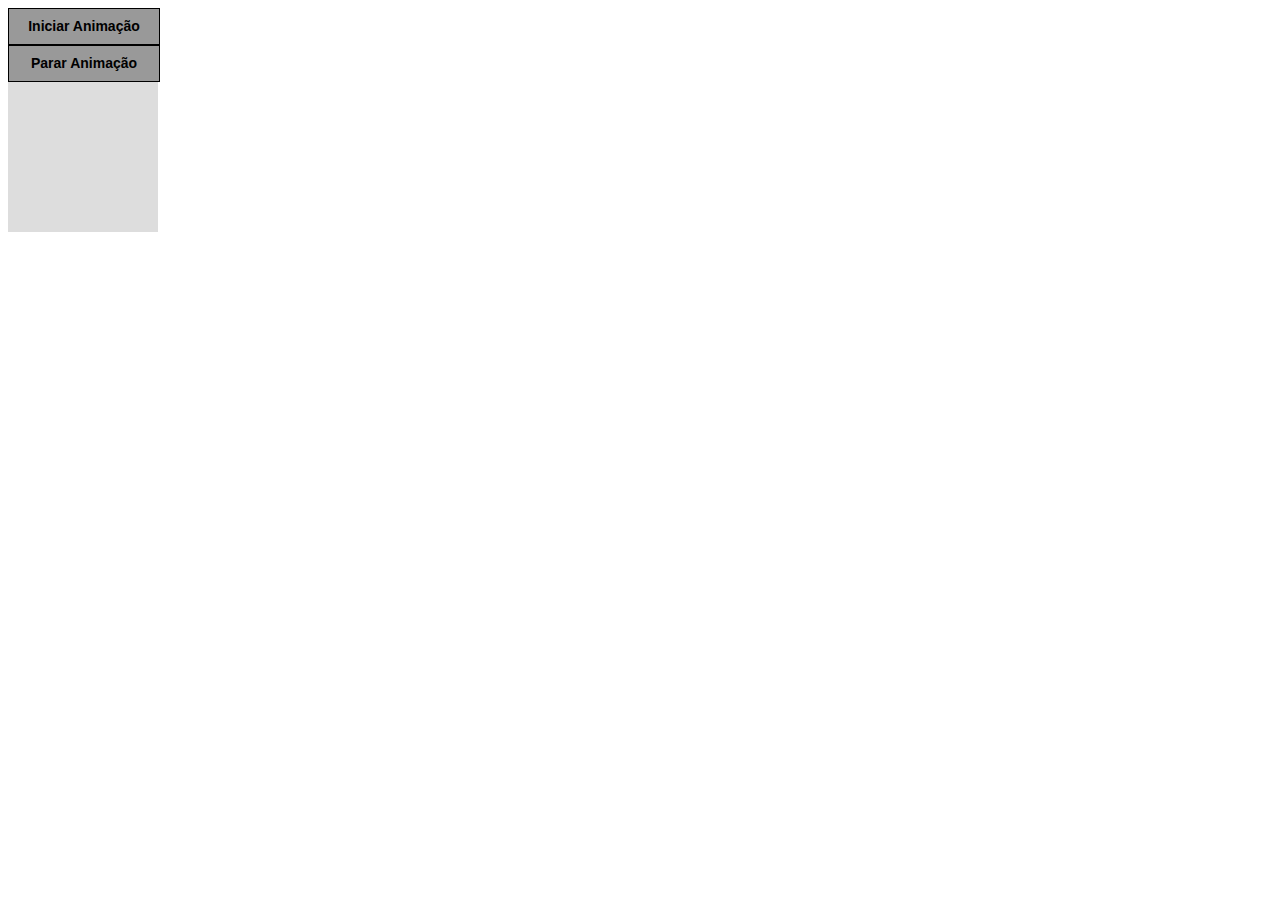
==== conceitos-jquery/index.html @ ad7de292 "Parando uma animacao em andamento com a funcao stop" ====
<!DOCTYPE html>
<html lang="pt-BR">

<head>
    <meta charset="UTF-8">
    <meta http-equiv="X-UA-Compatible" content="IE=edge">
    <meta name="viewport" content="width=device-width, initial-scale=1.0">
    <title>Estudos sobre Jquery</title>
    <style type="text/css">
        .botao {
            width:150px;
            height:35px;
            line-height:35px;
            font-size: 14px;
            font-weight: bold;
            font-family: Arial, Helvetica, sans-serif;
            background-color:#999;
            border: 1px solid #000;
            text-align:center;
            cursor:pointer;
        }
        .div {
            width:150px;
            height:150px;
            background-color:#DDD;
        }
    </style>
</head>

<body>

    <div class="botao" id="btn1">Iniciar Animação</div>
    <div class="botao" id="btn2">Parar Animação</div>
    
    <div class="div"></div>

    <script type="text/javascript" src="js/jquery-3.6.0.min.js"></script>
    <script type="text/javascript" src="js/script.js"></script>
</body>

</html>
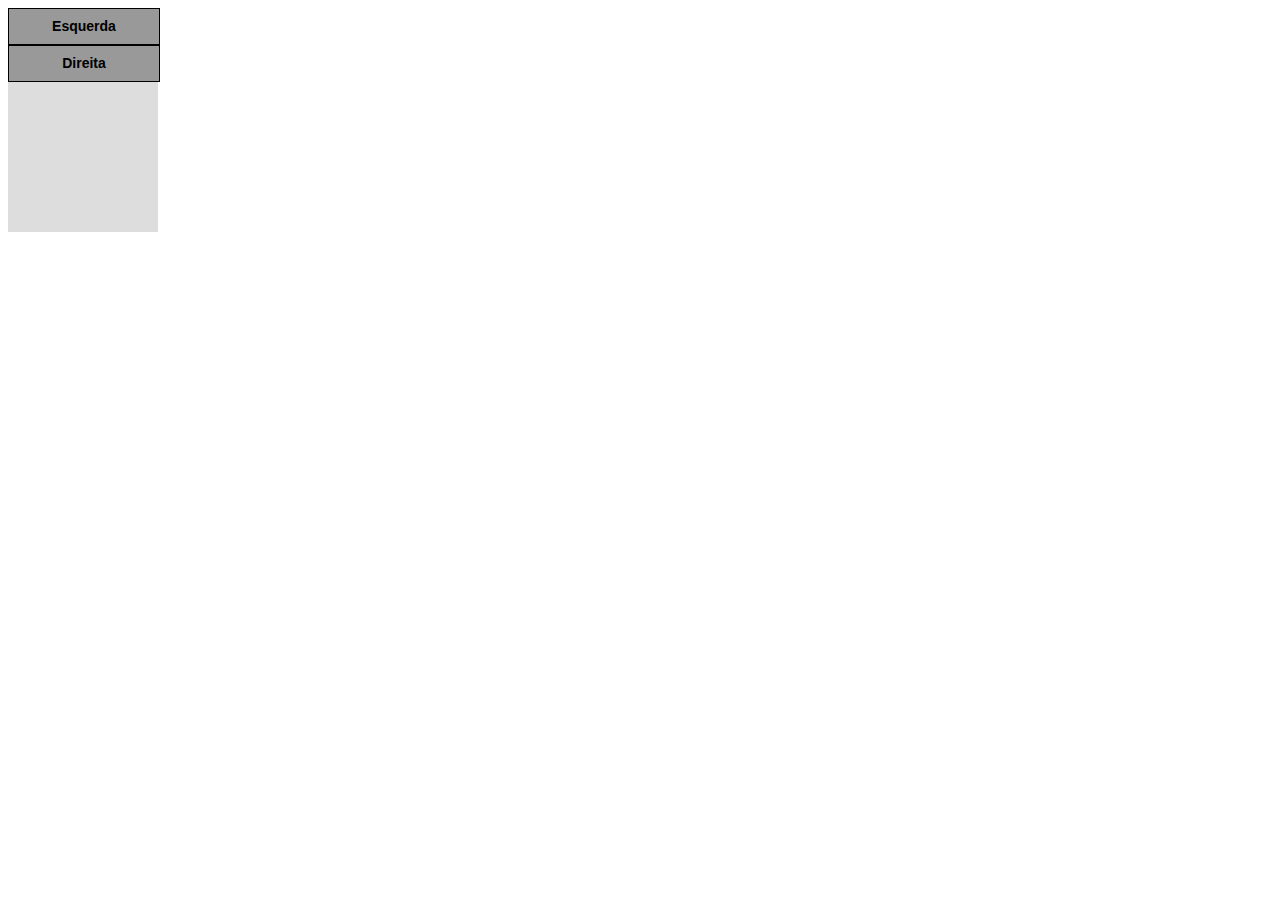
==== commit 69475785: "Somando propriedades na animacao" ====
--- a/conceitos-jquery/index.html
+++ b/conceitos-jquery/index.html
@@ -29,8 +29,8 @@
 
 <body>
 
-    <div class="botao" id="btn1">Iniciar Animação</div>
-    <div class="botao" id="btn2">Parar Animação</div>
+    <div class="botao" id="btn1">Esquerda</div>
+    <div class="botao" id="btn2">Direita</div>
     
     <div class="div"></div>
 
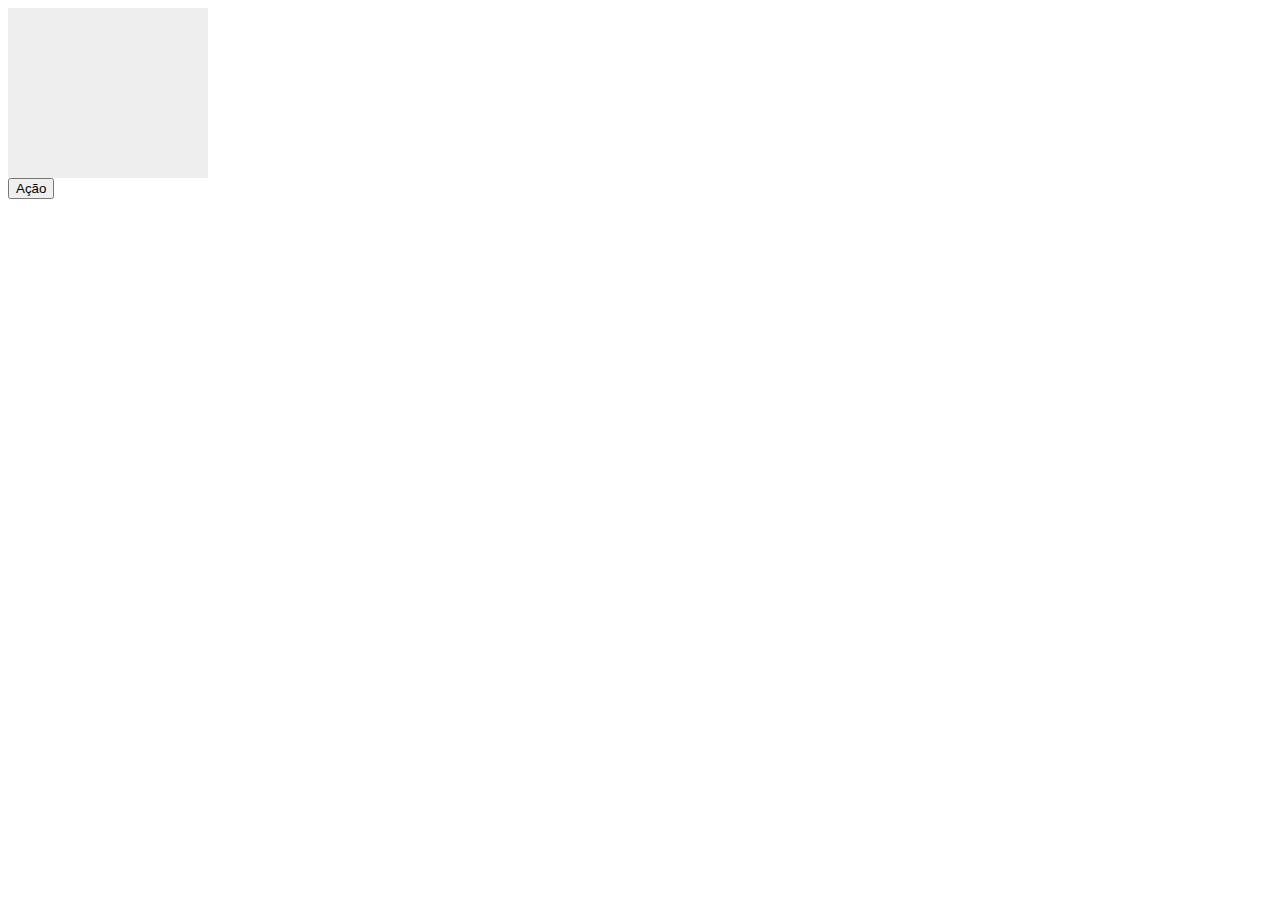
==== commit 317ede49: "Carregando arq via AJAX com a funcao load" ====
--- a/conceitos-jquery/index.html
+++ b/conceitos-jquery/index.html
@@ -6,33 +6,20 @@
     <meta http-equiv="X-UA-Compatible" content="IE=edge">
     <meta name="viewport" content="width=device-width, initial-scale=1.0">
     <title>Estudos sobre Jquery</title>
-    <style type="text/css">
-        .botao {
-            width:150px;
-            height:35px;
-            line-height:35px;
-            font-size: 14px;
-            font-weight: bold;
-            font-family: Arial, Helvetica, sans-serif;
-            background-color:#999;
-            border: 1px solid #000;
-            text-align:center;
-            cursor:pointer;
-        }
+    <style>
         .div {
-            width:150px;
-            height:150px;
-            background-color:#DDD;
+            width:200px;
+            height:170px;
+            background-color:#EEE;
         }
     </style>
 </head>
 
 <body>
 
-    <div class="botao" id="btn1">Esquerda</div>
-    <div class="botao" id="btn2">Direita</div>
-    
     <div class="div"></div>
+
+    <button>Ação</button>
 
     <script type="text/javascript" src="js/jquery-3.6.0.min.js"></script>
     <script type="text/javascript" src="js/script.js"></script>
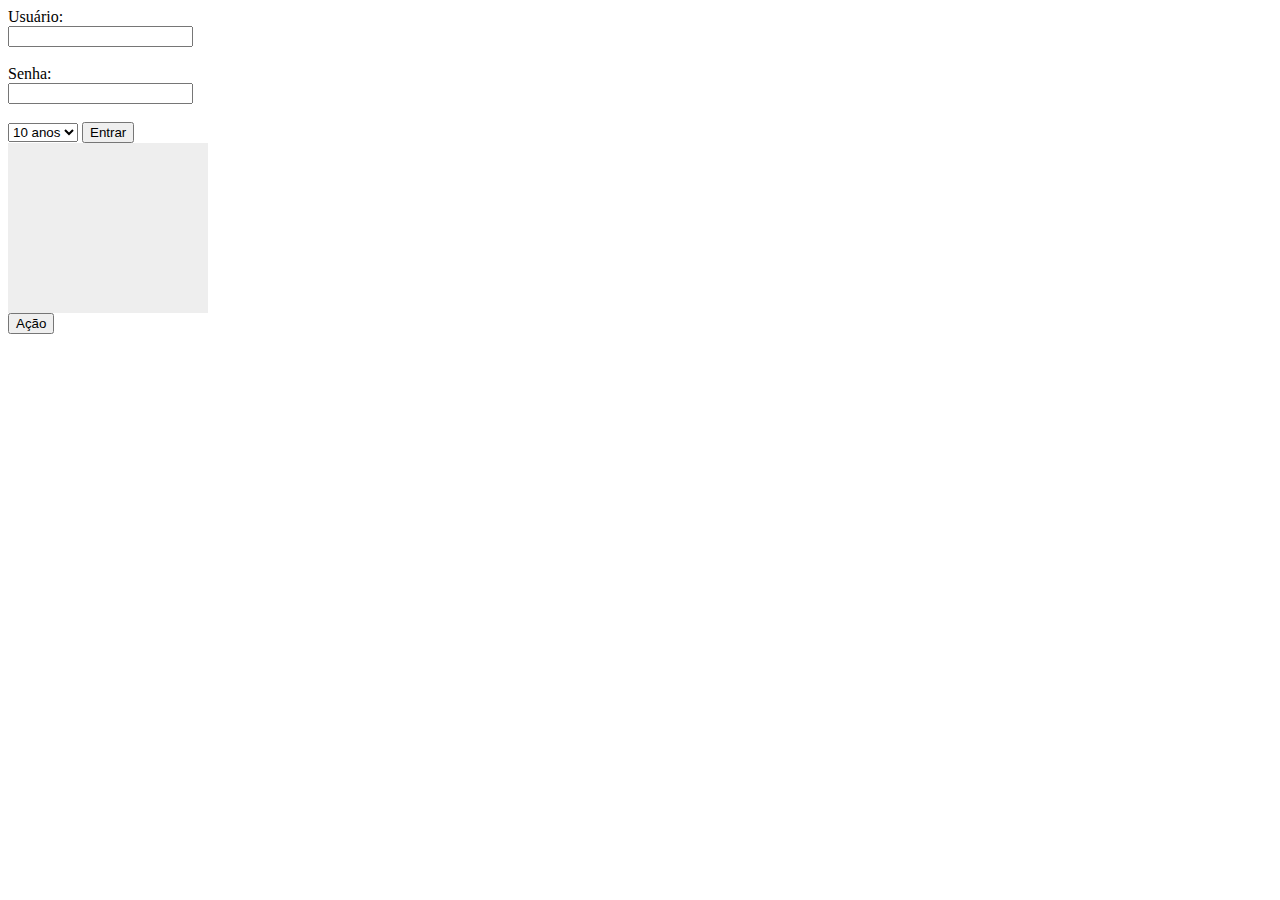
==== commit 2c990a66: "Formatando dados para envio via Ajax com a funcao serialize()" ====
--- a/conceitos-jquery/index.html
+++ b/conceitos-jquery/index.html
@@ -17,6 +17,22 @@
 
 <body>
 
+    <form method="POST" id="form">
+        Usuário:<br>
+        <input type="text" name="usuario"><br><br>
+
+        Senha:<br>
+        <input type="password" name="senha"><br><br>
+
+        <select name="idade">
+            <option>10 anos</option>
+            <option>20 anos</option>
+            <option>30 anos</option>
+        </select>
+
+        <input type="submit" value="Entrar">
+    </form>
+
     <div class="div"></div>
 
     <button>Ação</button>
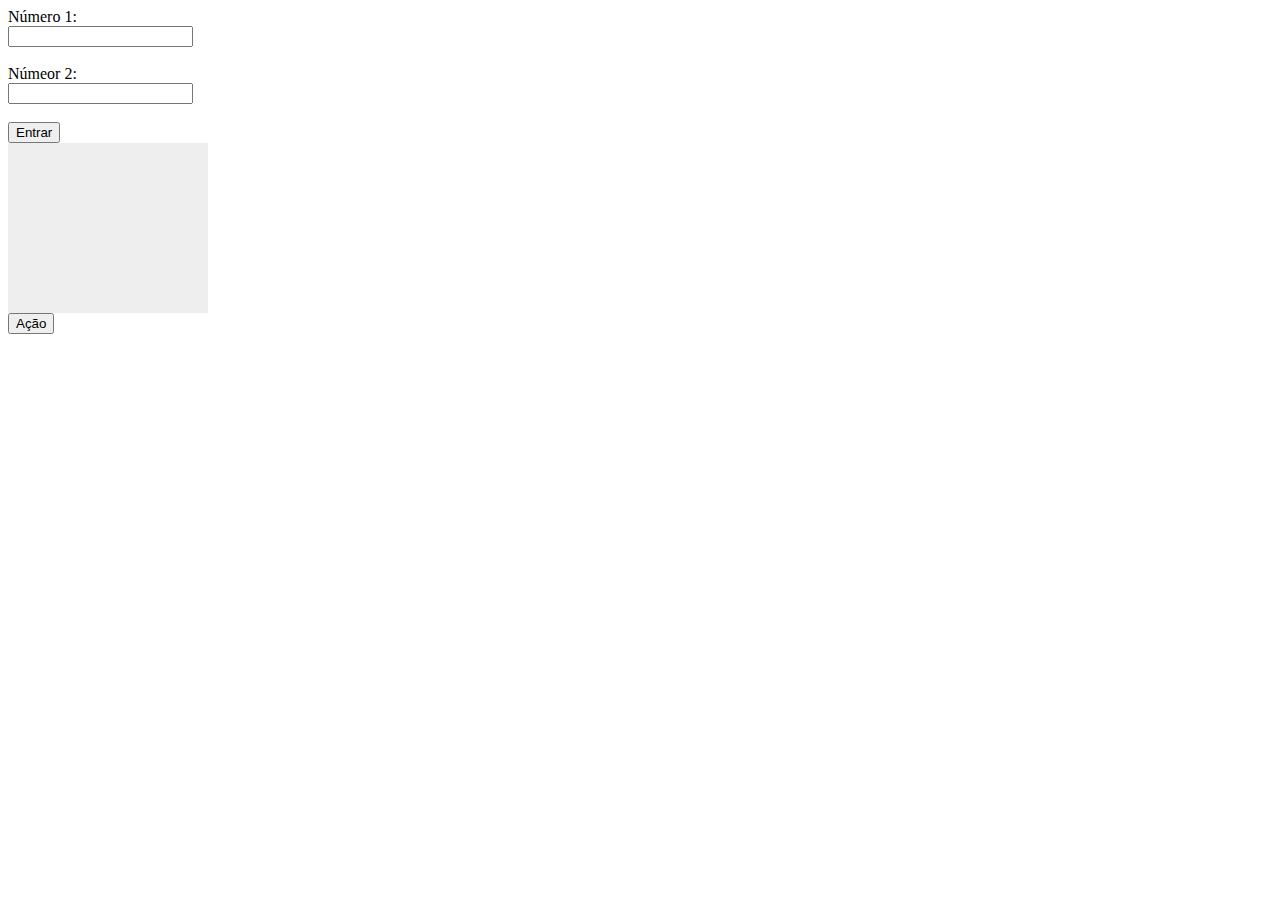
==== commit 8d2f09c7: "Requisição Ajax Completa" ====
--- a/conceitos-jquery/index.html
+++ b/conceitos-jquery/index.html
@@ -18,17 +18,11 @@
 <body>
 
     <form method="POST" id="form">
-        Usuário:<br>
-        <input type="text" name="usuario"><br><br>
+        Número 1:<br>
+        <input type="text" name="x"><br><br>
 
-        Senha:<br>
-        <input type="password" name="senha"><br><br>
-
-        <select name="idade">
-            <option>10 anos</option>
-            <option>20 anos</option>
-            <option>30 anos</option>
-        </select>
+        Númeor 2:<br>
+        <input type="text" name="y"><br><br>
 
         <input type="submit" value="Entrar">
     </form>
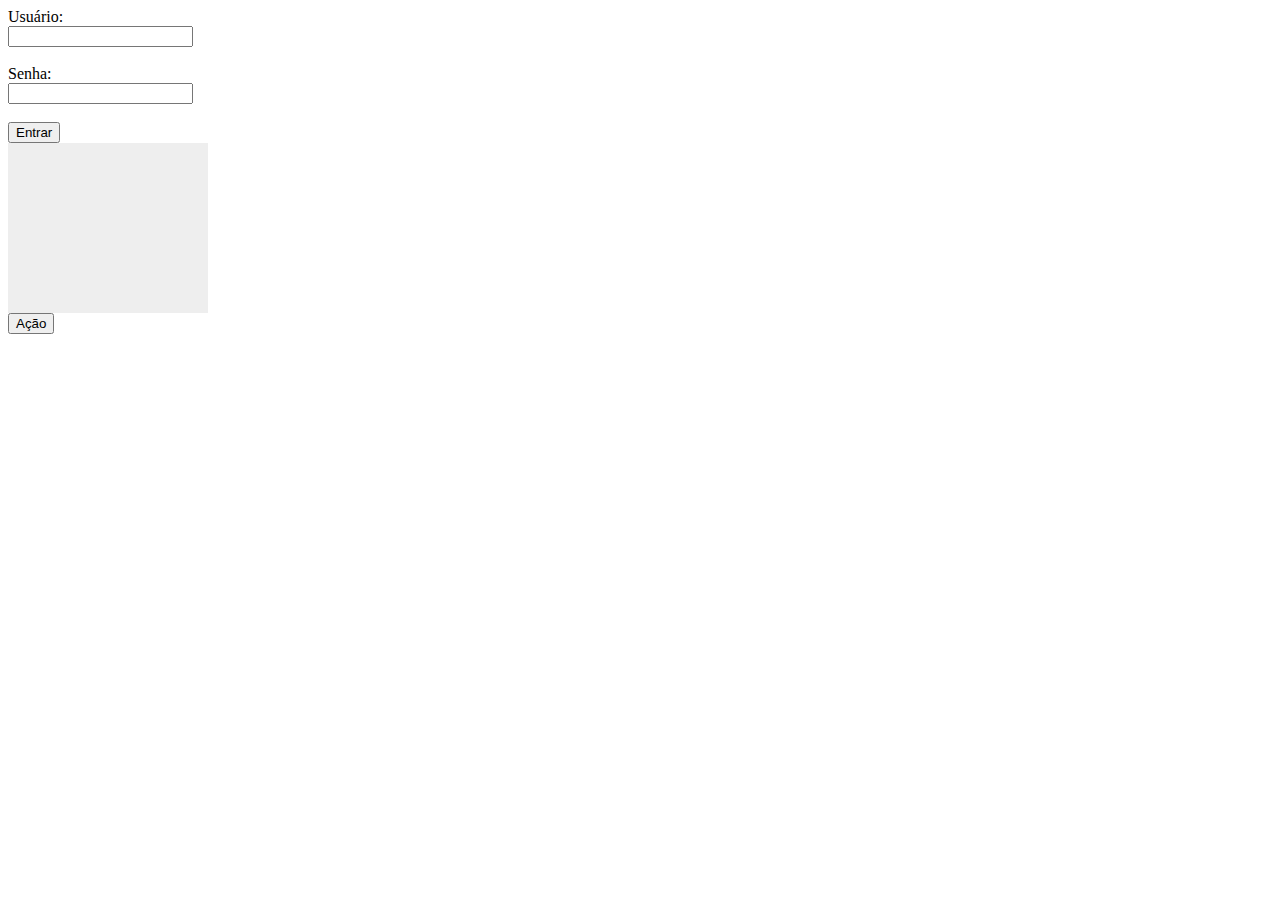
==== commit f3848703: "Recebendo e manipulando JSON via Ajax" ====
--- a/conceitos-jquery/index.html
+++ b/conceitos-jquery/index.html
@@ -18,11 +18,11 @@
 <body>
 
     <form method="POST" id="form">
-        Número 1:<br>
-        <input type="text" name="x"><br><br>
+        Usuário:<br>
+        <input type="text" name="nome"><br><br>
 
-        Númeor 2:<br>
-        <input type="text" name="y"><br><br>
+        Senha:<br>
+        <input type="password" name="senha"><br><br>
 
         <input type="submit" value="Entrar">
     </form>
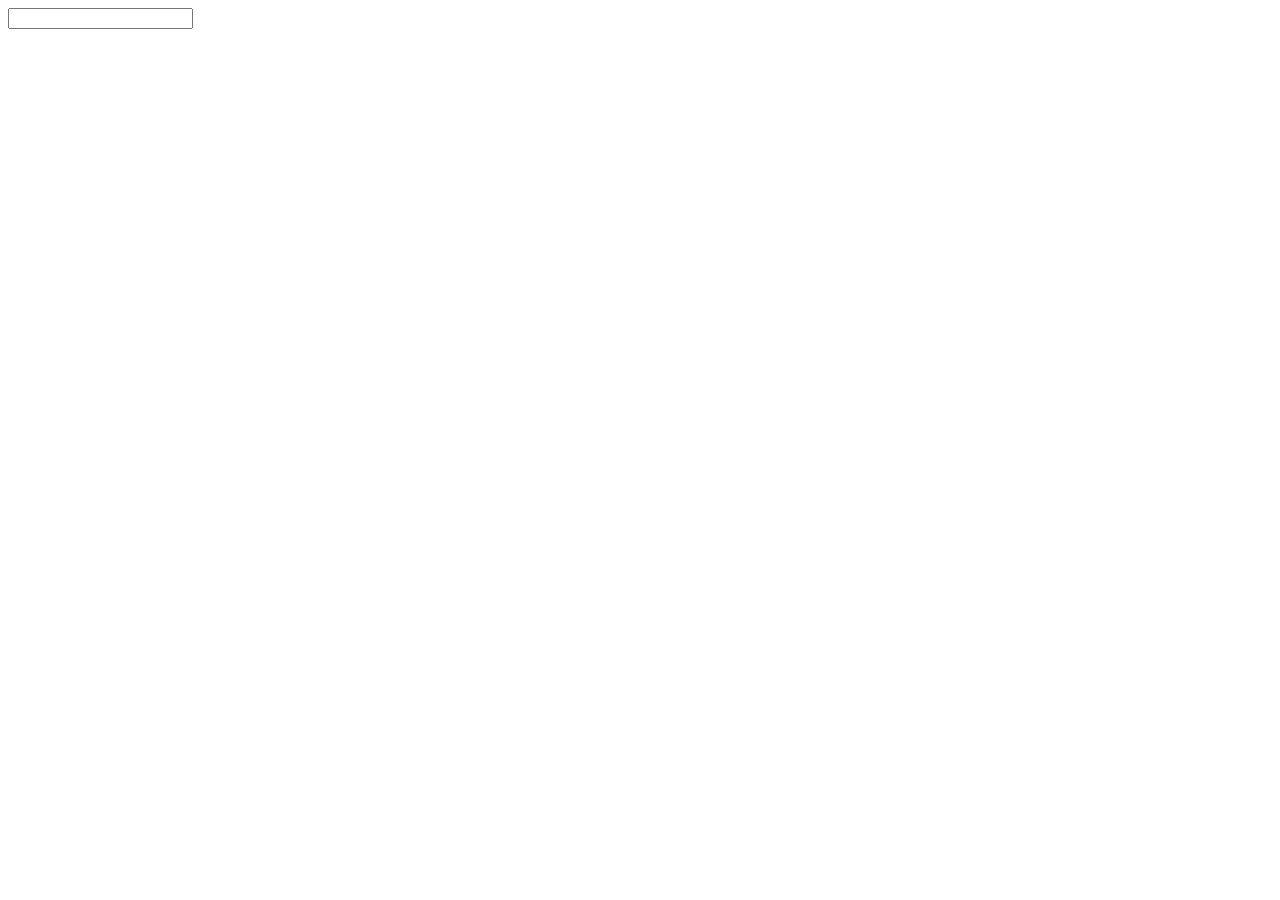
==== commit c7a886c6: "Como usar um Plugin com jQuery" ====
--- a/conceitos-jquery/index.html
+++ b/conceitos-jquery/index.html
@@ -17,21 +17,10 @@
 
 <body>
 
-    <form method="POST" id="form">
-        Usuário:<br>
-        <input type="text" name="nome"><br><br>
-
-        Senha:<br>
-        <input type="password" name="senha"><br><br>
-
-        <input type="submit" value="Entrar">
-    </form>
-
-    <div class="div"></div>
-
-    <button>Ação</button>
+    <input type="text" name="cep" id="cep">
 
     <script type="text/javascript" src="js/jquery-3.6.0.min.js"></script>
+    <script type="text/javascript" src="js/jquery.mask.js"></script>
     <script type="text/javascript" src="js/script.js"></script>
 </body>
 
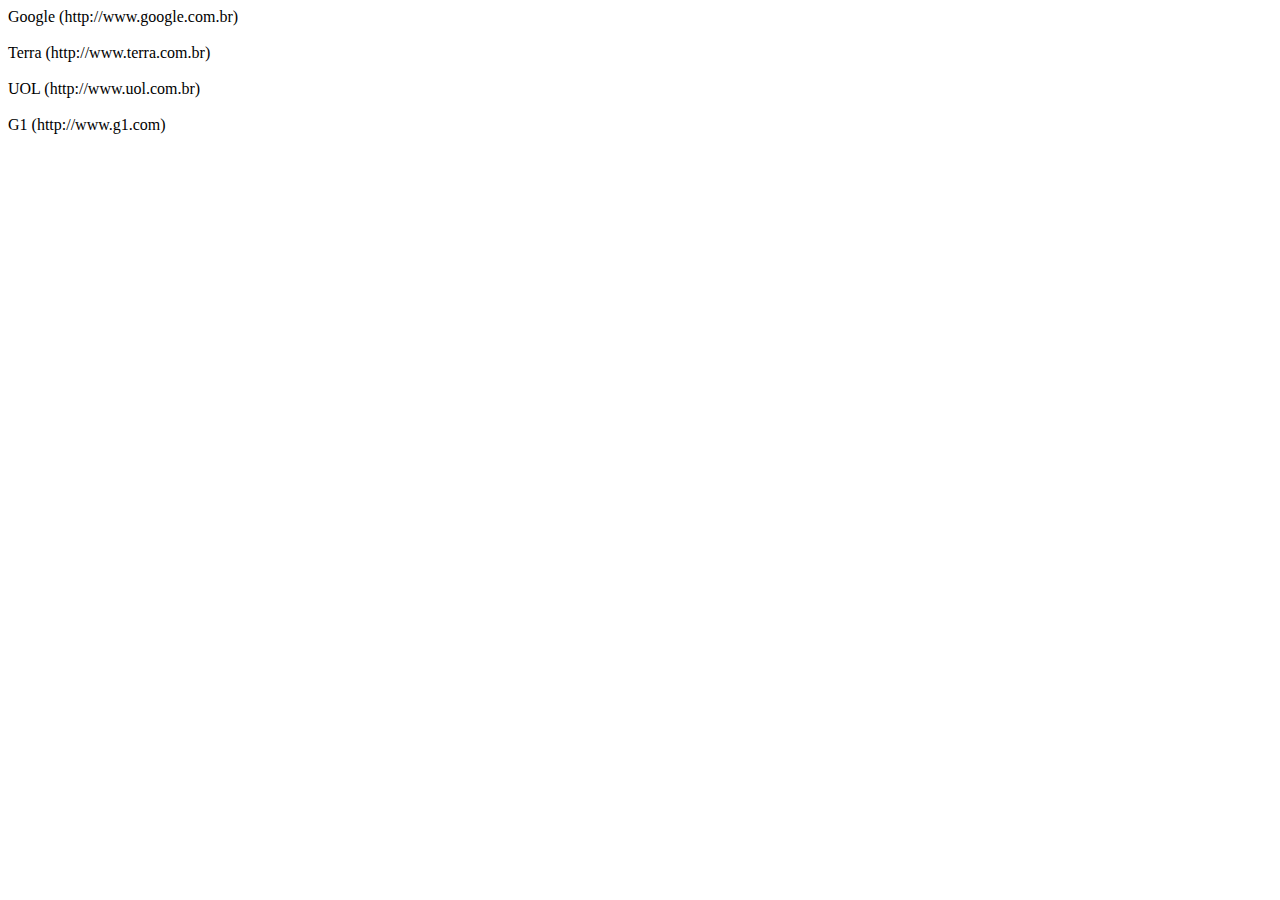
==== commit 2dc40ed3: "Como criar um Plugin jQuery" ====
--- a/conceitos-jquery/index.html
+++ b/conceitos-jquery/index.html
@@ -7,20 +7,22 @@
     <meta name="viewport" content="width=device-width, initial-scale=1.0">
     <title>Estudos sobre Jquery</title>
     <style>
-        .div {
-            width:200px;
-            height:170px;
-            background-color:#EEE;
-        }
     </style>
 </head>
 
 <body>
 
-    <input type="text" name="cep" id="cep">
+    <a href="http://www.google.com.br">Google</a><br><br>
+
+    <a href="http://www.terra.com.br">Terra</a><br><br>
+
+    <a href="http://www.uol.com.br">UOL</a><br><br>
+
+    <a href="http://www.g1.com">G1</a><br><br>
 
     <script type="text/javascript" src="js/jquery-3.6.0.min.js"></script>
-    <script type="text/javascript" src="js/jquery.mask.js"></script>
+    <script type="text/javascript" src="js/pluginExemploLink.js"></script>
+    <script type="text/javascript" src="js/mudarCor.js"></script>
     <script type="text/javascript" src="js/script.js"></script>
 </body>
 
